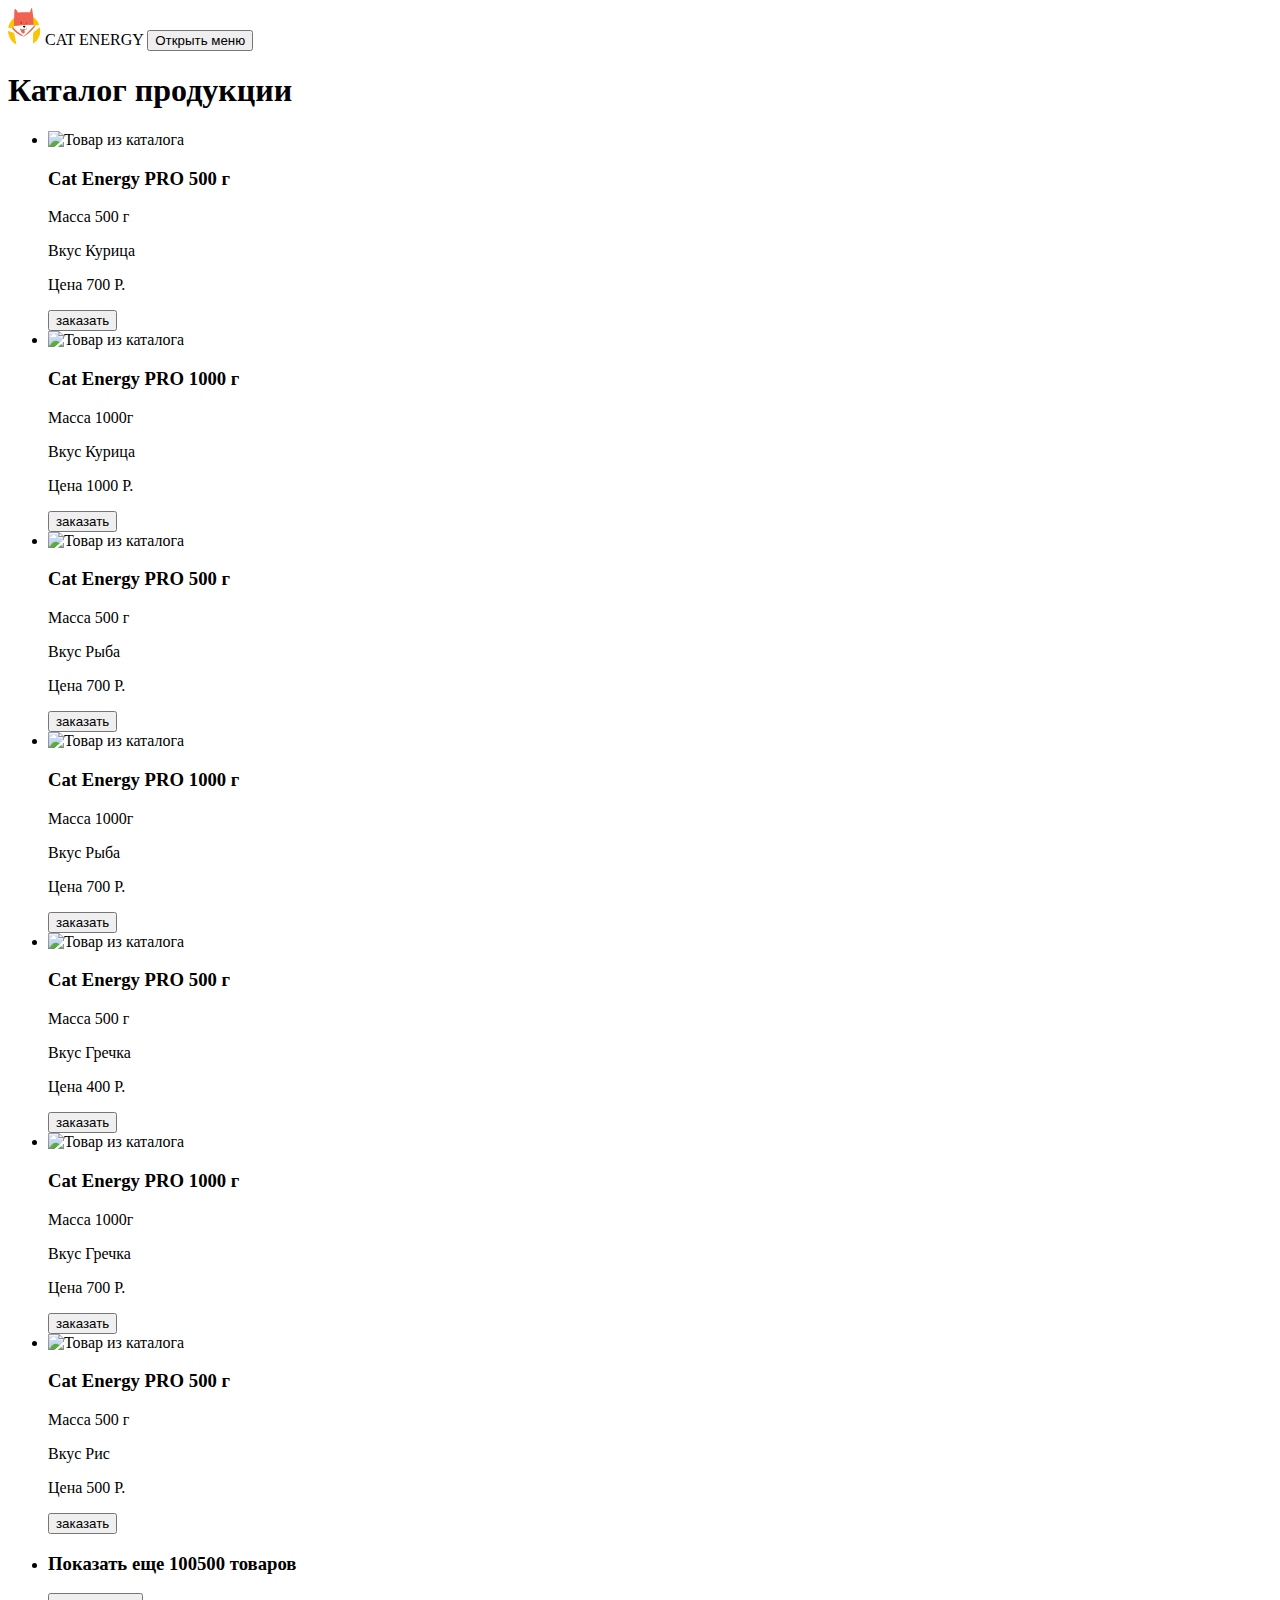
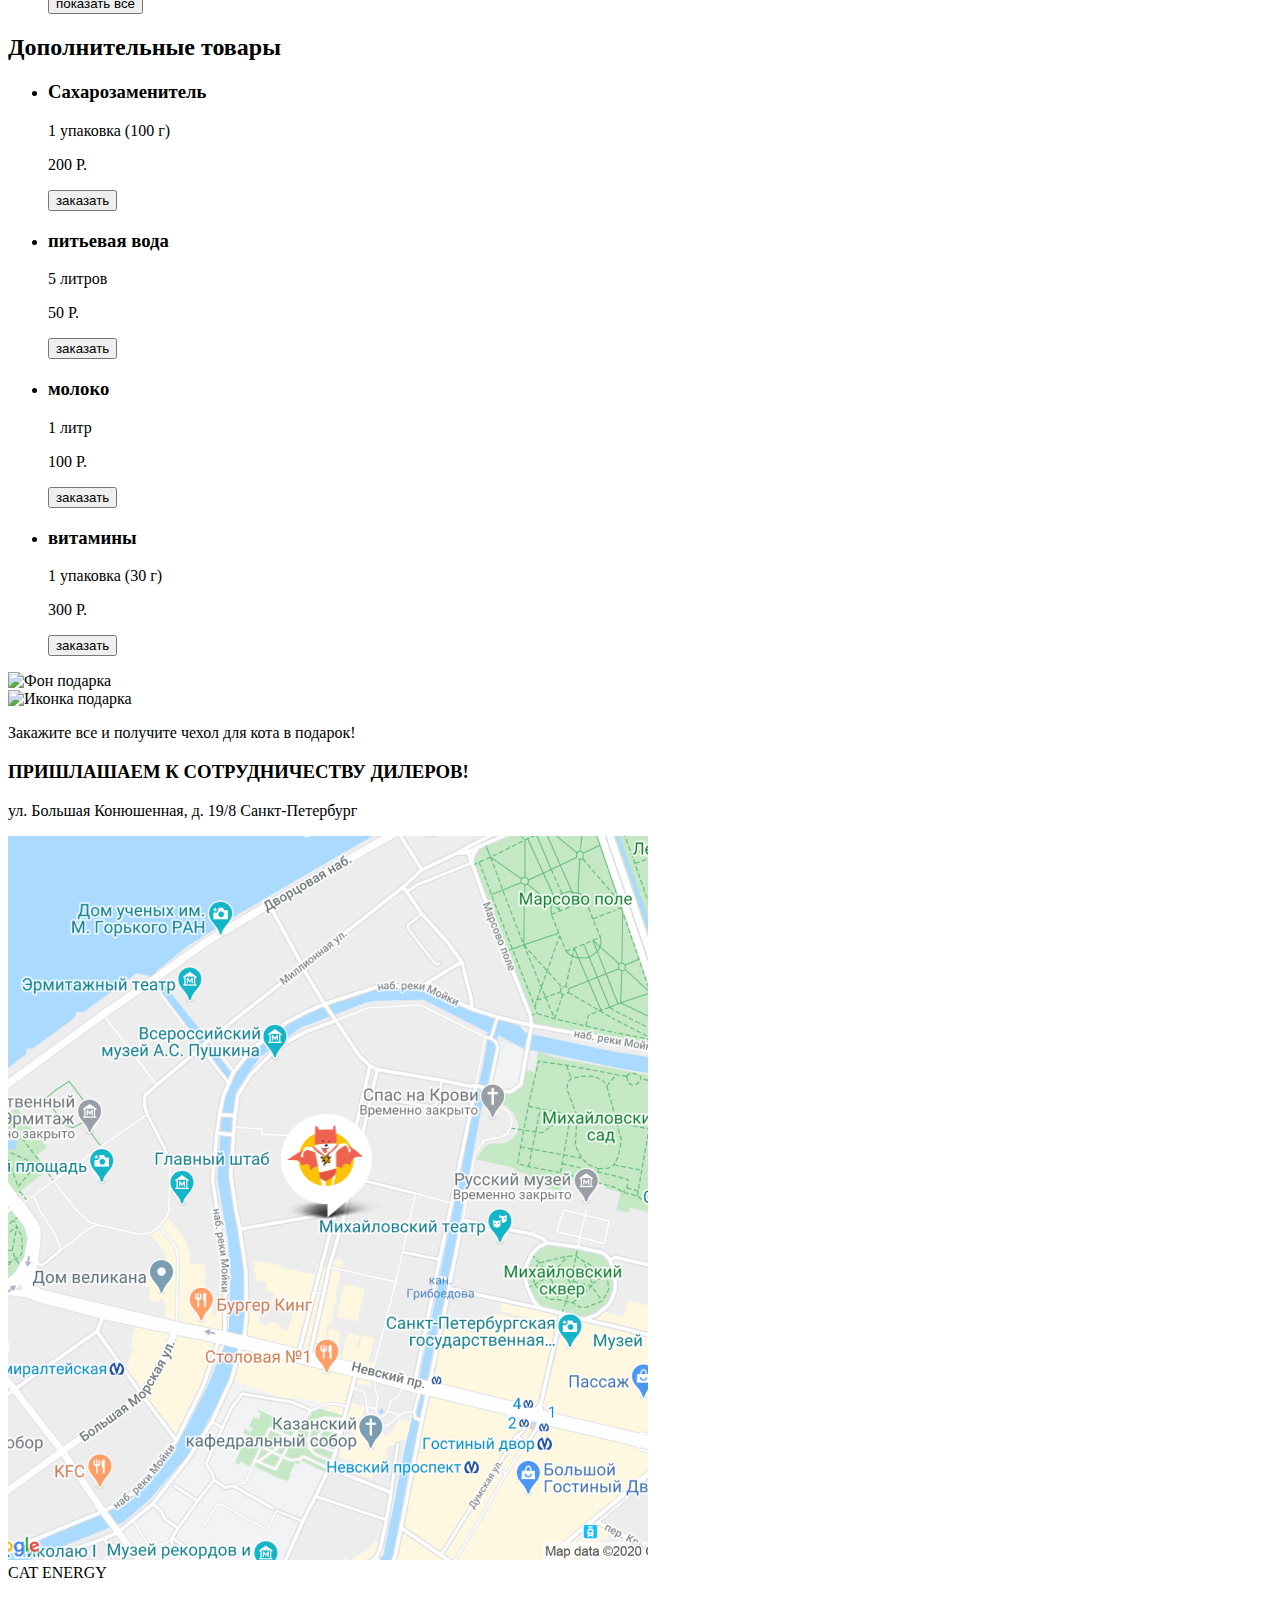
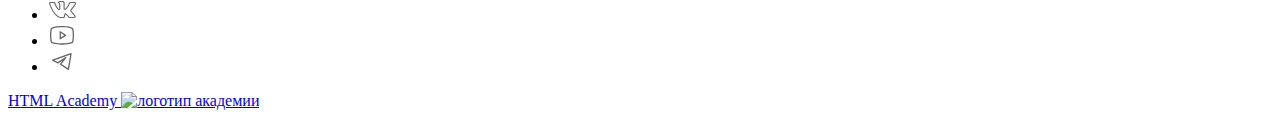
==== source/catalog.html @ 94a610fa "Проверка с помощью Линтеров" ====
<!DOCTYPE html>
<html lang="ru">
<head>
  <meta charset="UTF-8">
  <title>Каталог продукции</title>
</head>
<body class="page__body">
  <header class="main-header">
    <nav class="main-nav">
      <div class="main-nav__wrapper">
        <a class="main-header__logo">
          <img
            src="img/logo-mobile.svg"
            width="33"
            height="37"
            alt="Логотип Кэт энерджи"
          />
        </a>

        <a class="main-nav__logo page-logo">CAT ENERGY</a>

        <button class="main-nav__toggle" type="button">
          <span class="visually-hidden">Открыть меню</span>
        </button>
      </div>
    </nav>
  </header>

  <main class="main-container">
    <h1 class="main-container__title">
      Каталог продукции
    </h1>

    <section class="catalog">
      <!-- catalog main products list (start)-->
      <ul class="catalog-list">
        <li class="catalog__item">
          <article class="card">
            <img class="card__img" src="" alt="Товар из каталога">
            <h3 class="card__link">Cat Energy PRO 500 г</h3>

            <div class="card-description">
              <p class="card-description__weight">Масса 500 г</p>
              <p class="card-description__taste">Вкус Курица</p>
              <p class="card-description__price">Цена 700 Р.</p>
            </div>

            <button class="card__button" type="button">заказать</button>
          </article>
        </li>
        <li class="catalog__item">
          <article class="card">
            <img class="card__img" src="" alt="Товар из каталога">
            <h3 class="card__link">Cat Energy PRO 1000 г</h3>

            <div class="card-description">
              <p class="card-description__weight">Масса 1000г</p>
              <p class="card-description__taste">Вкус Курица</p>
              <p class="card-description__price">Цена 1000 Р.</p>
            </div>

            <button class="card__button" type="button">заказать</button>
          </article>
        </li>
        <li class="catalog__item">
          <article class="card">
            <img class="card__img" src="" alt="Товар из каталога">
            <h3 class="card__link">Cat Energy PRO 500 г</h3>

            <div class="card-description">
              <p class="card-description__weight">Масса 500 г</p>
              <p class="card-description__taste">Вкус Рыба</p>
              <p class="card-description__price">Цена 700 Р.</p>
            </div>

            <button class="card__button" type="button">заказать</button>
          </article>
        </li>
        <li class="catalog__item">
          <article class="card">
            <img class="card__img" src="" alt="Товар из каталога">
            <h3 class="card__link">Cat Energy PRO 1000 г</h3>

            <div class="card-description">
              <p class="card-description__weight">Масса 1000г</p>
              <p class="card-description__taste">Вкус Рыба</p>
              <p class="card-description__price">Цена 700 Р.</p>
            </div>

            <button class="card__button" type="button">заказать</button>
          </article>
        </li>
        <li class="catalog__item">
          <article class="card">
            <img class="card__img" src="" alt="Товар из каталога">
            <h3 class="card__link">Cat Energy PRO 500 г</h3>

            <div class="card-description">
              <p class="card-description__weight">Масса 500 г</p>
              <p class="card-description__taste">Вкус Гречка</p>
              <p class="card-description__price">Цена 400 Р.</p>
            </div>

            <button class="card__button" type="button">заказать</button>
          </article>
        </li>
        <li class="catalog__item">
          <article class="card">
            <img class="card__img" src="" alt="Товар из каталога">
            <h3 class="card__link">Cat Energy PRO 1000 г</h3>

            <div class="card-description ">
              <p class="card-description__weight">Масса 1000г</p>
              <p class="card-description__taste">Вкус Гречка</p>
              <p class="card-description__price">Цена 700 Р.</p>
            </div>

            <button class="card__button" type="button">заказать</button>
          </article>
        </li>
        <li class="catalog__item">
          <article class="card">
            <img class="card__img" src="" alt="Товар из каталога">
            <h3 class="card__link">Cat Energy PRO 500 г</h3>

            <div class="card-description ">
              <p class="card-description__weight">Масса 500 г</p>
              <p class="card-description__taste">Вкус Рис</p>
              <p class="card-description__price">Цена 500 Р.</p>
            </div>

            <button class="card__button" type="button">заказать</button>
          </article>
        </li>
        <li class="catalog__item">
          <article class="card card-extra">
            <h3 class="card-extra__link card__link">Показать еще 100500 товаров</h3>
            <p class="card-extra__description"></p>


            <button class="card-extra__button card__button"  type="button">показать все</button>
          </article>
        </li>
      </ul>
    </section>
    <!-- catalog main products list (end) -->

    <h2 class="part-title">Дополнительные товары</h2>

    <section class="additional-products">
      <!-- Additional products list (start) -->
      <ul class="additional-products__list">
        <li class="additional-products__item">
          <h3 class="additional-products__title">Сахарозаменитель</h3>

          <div class="additional-products__description">
            <p class="additional-products__package">1 упаковка (100 г)</p>
            <p class="additional-products__price">200 Р.</p>
              <p class="additional-products__price"></p>
          </div>

          <button class="additional-products__button card-button" type="button">заказать</button>
        </li>
        <li class="additional-products__item">
          <h3 class="additional-products__title">питьевая вода</h3>

          <div class="additional-products__description">
            <p class="additional-products__package">5 литров</p>
            <p class="additional-products__price">50 Р.</p>
          </div>

          <button class="additional-products__button card-button" type="button">заказать</button>
        </li>
        <li class="additional-products__item">
          <h3 class="additional-products__title">молоко</h3>

          <div class="additional-products__description">
            <p class="additional-products__package">1 литр</p>
            <p class="additional-products__price">100 Р.</p>
          </div>

          <button class="additional-products__button card-button" type="button">заказать</button>
        </li>
        <li class="additional-products__item">
          <h3 class="additional-products__title">витамины</h3>

          <div class="additional-products__description">
            <p class="additional-products__package">1 упаковка (30 г)</p>
            <p class="additional-products__price">300 Р.</p>
          </div>

          <button class="additional-products__button card-button" type="button">заказать</button>
        </li>
      </ul>
      <!-- Additional products list (end) -->
    </section>

    <section class="gift">
      <div class="gift__wrapper">
        <img class="gift__img" src="" alt="Фон подарка">

        <div class="gift__content">
          <img src="" alt="Иконка подарка">
          <p class="gift__description">
            Закажите все
            и получите чехол для
            кота в подарок!
          </p>
        </div>
      </div>
    </section>
  </main>



  <footer class="main-footer">
      <div class="main-footer__wrapper">
        <section class="contacts">
          <div class="contacts__wrapper">
            <h3 class="contacts__title">
              ПРИШЛАШАЕМ К СОТРУДНИЧЕСТВУ ДИЛЕРОВ!
            </h3>

            <p class="contacts__address">
              ул. Большая Конюшенная, д. 19/8 Санкт-Петербург
            </p>
          </div>
        </section>

        <section class="location">
          <a class="location__wrapper" href="#">
            <img src="img/location.jpg" alt="Локация на карте" />
          </a>
        </section>

        <div class="main-footer__logo">
          <a class="footer__logo"> CAT ENERGY </a>
        </div>

        <div class="main-footer__social social">
          <ul class="social__list">
            <li class="socials__item">
              <a
                class="social__link social__link--vkontakte"
                href="https://vk.com/htmlacademy"
              >
                <img src="img/vkontakte.svg" alt="Вконтакте" />
              </a>
            </li>
            <li class="socials__item">
              <a
                class="social__link social__link--youtube"
                href="https://www.youtube.com/user/htmlacademyru"
              >
                <img src="img/youtube.svg" alt="Ютуб" />
              </a>
            </li>
            <li class="socials__item">
              <a
                class="social__link social__link--telegram"
                href="https://t.me/htmlacademy"
              >
                <img src="img/telegram.svg" alt="Телеграм" />
              </a>
            </li>
          </ul>
        </div>

        <div class="main-footer__copyright">
          <a
            class="copyright__link"
            href="https://htmlacademy.ru/intensive/adaptive"
          >
            HTML Academy
          </a>

          <a
            class="copyright__logo"
            href="https://htmlacademy.ru/intensive/adaptive"
          >
            <img src="" alt="логотип академии" />
          </a>
        </div>
      </div>
    </footer>
</body>
</html>
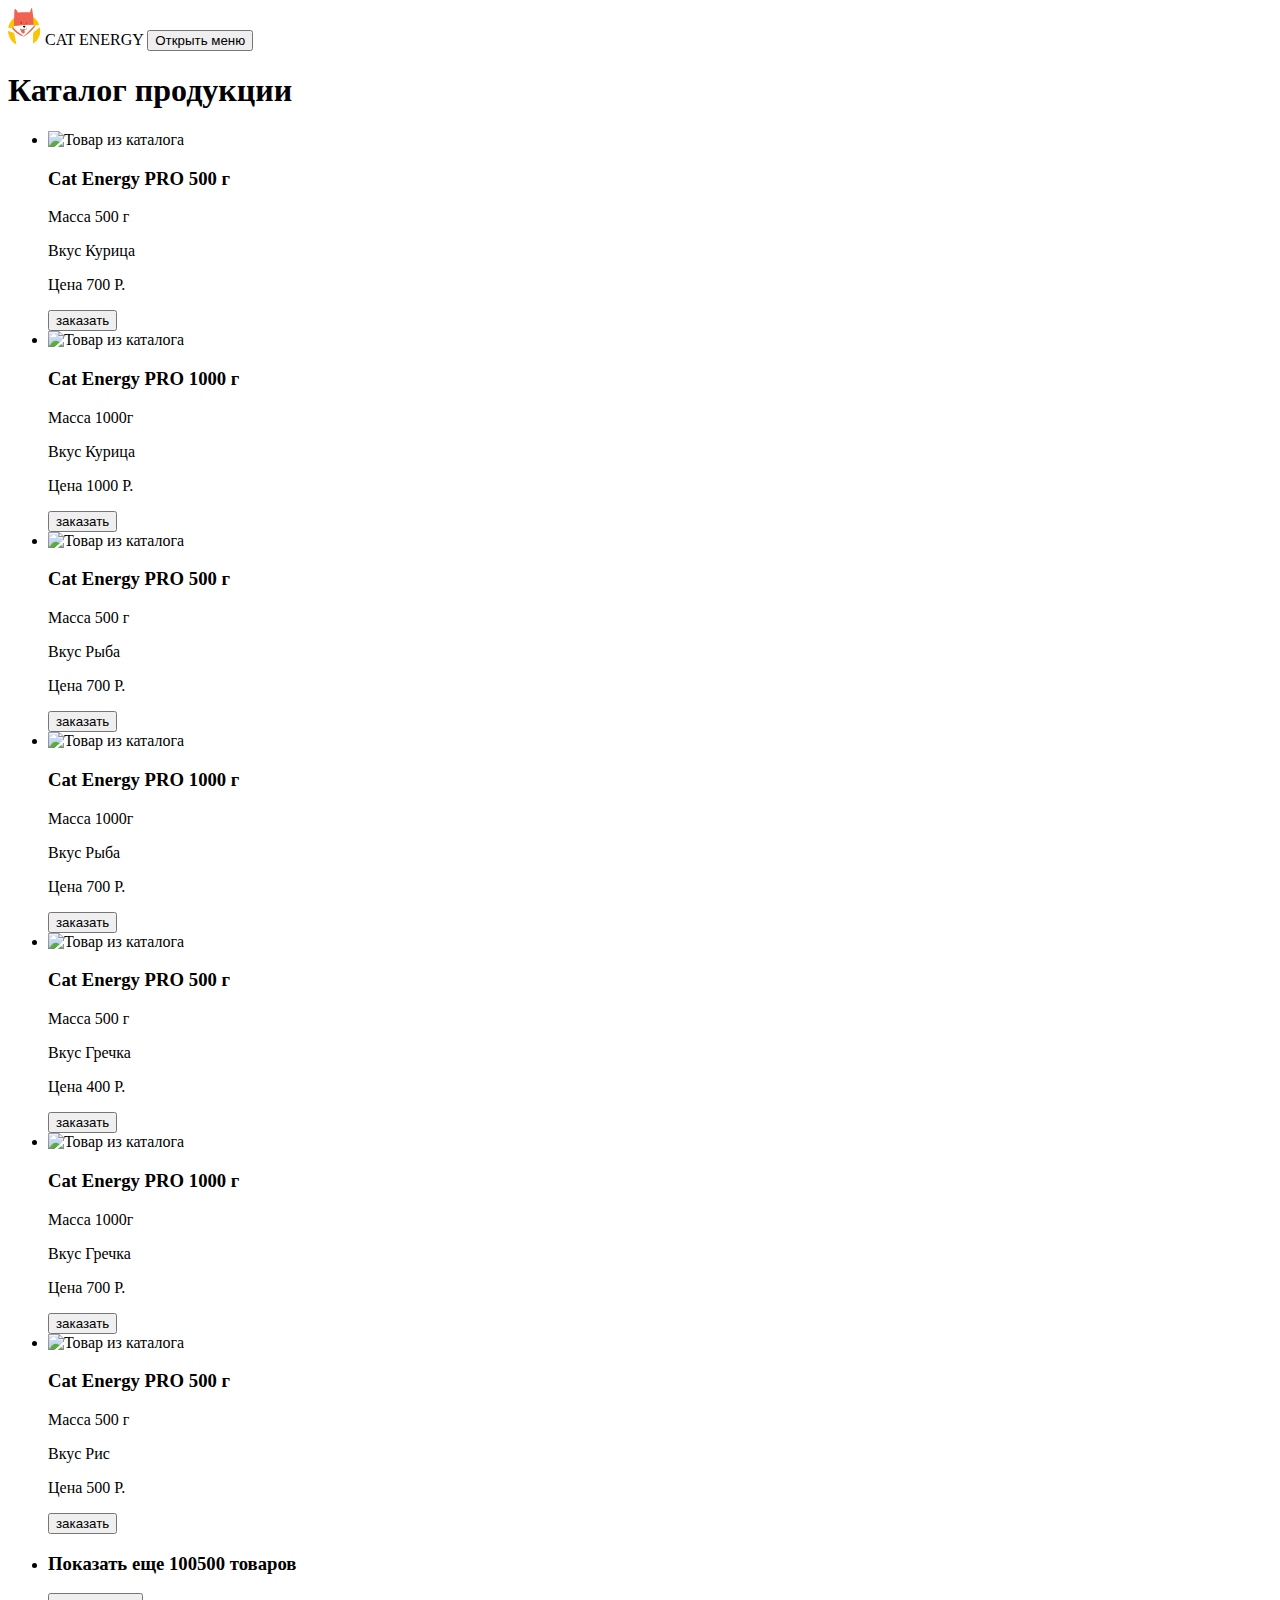
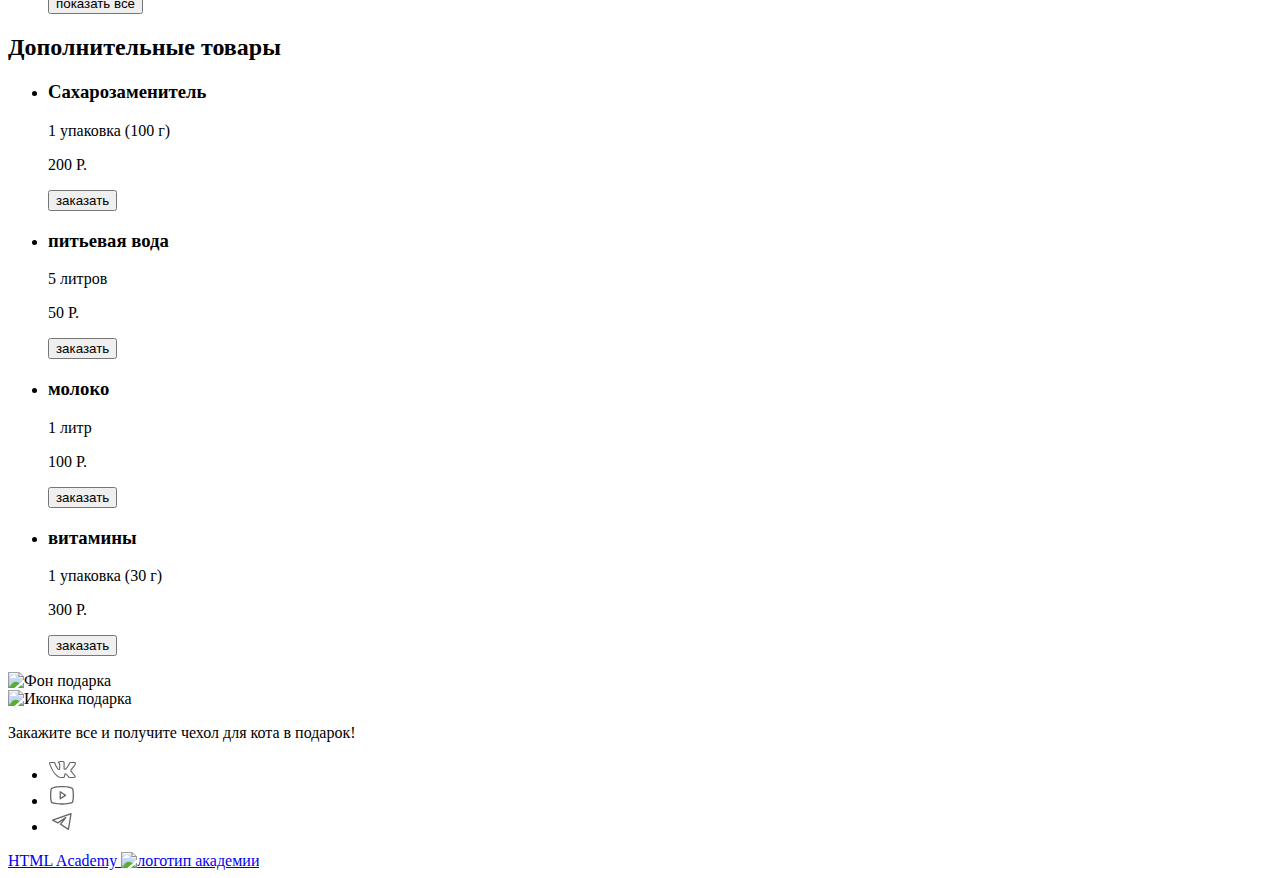
==== commit 931eeefd: "Merge pull request #6 from LaxyTTY/module4-task1" ====
--- a/source/catalog.html
+++ b/source/catalog.html
@@ -9,14 +9,9 @@
     <nav class="main-nav">
       <div class="main-nav__wrapper">
         <a class="main-header__logo">
-          <img
-            src="img/logo-mobile.svg"
-            width="33"
-            height="37"
-            alt="Логотип Кэт энерджи"
-          />
-        </a>
-
+          <img src="img/logo-mobile.svg"
+            width="33" height="37" alt="Логотип Кэт энерджи"/>
+        </a>
         <a class="main-nav__logo page-logo">CAT ENERGY</a>
 
         <button class="main-nav__toggle" type="button">
@@ -142,10 +137,12 @@
           </article>
         </li>
       </ul>
+      <!-- catalog main products list (end) -->
     </section>
-    <!-- catalog main products list (end) -->
-
-    <h2 class="part-title">Дополнительные товары</h2>
+
+    <h2 class="part-title">
+      Дополнительные товары
+    </h2>
 
     <section class="additional-products">
       <!-- Additional products list (start) -->
@@ -211,77 +208,51 @@
     </section>
   </main>
 
-
-
-  <footer class="main-footer">
-      <div class="main-footer__wrapper">
-        <section class="contacts">
-          <div class="contacts__wrapper">
-            <h3 class="contacts__title">
-              ПРИШЛАШАЕМ К СОТРУДНИЧЕСТВУ ДИЛЕРОВ!
-            </h3>
-
-            <p class="contacts__address">
-              ул. Большая Конюшенная, д. 19/8 Санкт-Петербург
-            </p>
-          </div>
-        </section>
-
-        <section class="location">
-          <a class="location__wrapper" href="#">
-            <img src="img/location.jpg" alt="Локация на карте" />
-          </a>
-        </section>
-
-        <div class="main-footer__logo">
-          <a class="footer__logo"> CAT ENERGY </a>
-        </div>
-
-        <div class="main-footer__social social">
-          <ul class="social__list">
-            <li class="socials__item">
-              <a
-                class="social__link social__link--vkontakte"
-                href="https://vk.com/htmlacademy"
-              >
-                <img src="img/vkontakte.svg" alt="Вконтакте" />
-              </a>
-            </li>
-            <li class="socials__item">
-              <a
-                class="social__link social__link--youtube"
-                href="https://www.youtube.com/user/htmlacademyru"
-              >
-                <img src="img/youtube.svg" alt="Ютуб" />
-              </a>
-            </li>
-            <li class="socials__item">
-              <a
-                class="social__link social__link--telegram"
-                href="https://t.me/htmlacademy"
-              >
-                <img src="img/telegram.svg" alt="Телеграм" />
-              </a>
-            </li>
-          </ul>
-        </div>
-
-        <div class="main-footer__copyright">
-          <a
-            class="copyright__link"
-            href="https://htmlacademy.ru/intensive/adaptive"
-          >
-            HTML Academy
-          </a>
-
-          <a
-            class="copyright__logo"
-            href="https://htmlacademy.ru/intensive/adaptive"
-          >
-            <img src="" alt="логотип академии" />
-          </a>
-        </div>
-      </div>
-    </footer>
+  <div class="main-footer__social social">
+    <ul class="social__list">
+      <li class="social__item">
+        <a
+          class="social__link social__link--vkontakte"
+          href="https://vk.com/htmlacademy"
+        >
+          <img src="img/vkontakte.svg" alt="Вконтакте" />
+        </a>
+      </li>
+      <li class="social__item">
+        <a
+          class="social__link social__link--youtube"
+          href="https://www.youtube.com/user/htmlacademyru"
+        >
+          <img src="img/youtube.svg" alt="Ютуб" />
+        </a>
+      </li>
+      <li class="social__item">
+        <a
+          class="social__link social__link--telegram"
+          href="https://t.me/htmlacademy"
+        >
+          <img src="img/telegram.svg" alt="Телеграм" />
+        </a>
+      </li>
+    </ul>
+  </div>
+
+  <div class="main-footer__copyright">
+    <a
+      class="main-footer__copyright-link"
+      href="https://htmlacademy.ru/intensive/adaptive"
+    >
+      HTML Academy
+    </a>
+
+    <a
+      class="main-footer__copyright-logo"
+      href="https://htmlacademy.ru/intensive/adaptive"
+    >
+      <img src="" alt="логотип академии" />
+    </a>
+  </div>
+</div>
+</footer>
 </body>
 </html>
